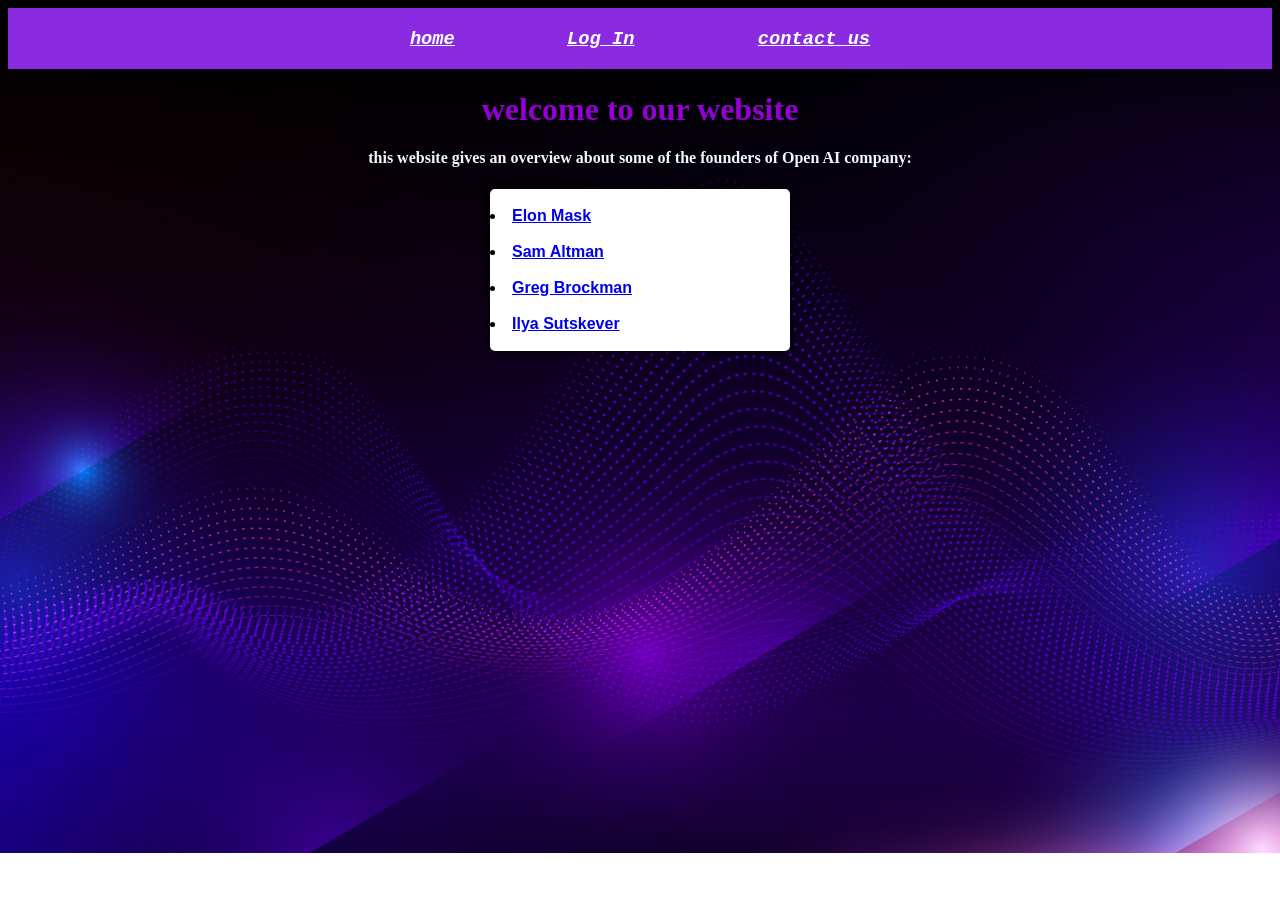
==== index.html @ e15356b0 "Add files via upload" ====
<!DOCTYPE html>
<html lang="en">
<head>
   
    <link rel="stylesheet" href="style.css">  
    <title>the short information website</title>
  
</head>
<body>
    
  <header>  
    
<h3>
<a href="index.html" style="color: white;">home</a>&nbsp; &nbsp; &nbsp; &nbsp; &nbsp;
<a href="login.html" style="color: white;" target="_blank">Log In</a> &nbsp; &nbsp; &nbsp; &nbsp; &nbsp;
<a href="contact.html" style="color: white;" target="_blank">contact us</a>

</h3>  
</header>
<h1>welcome to our website</h1>
<h4>
    this website gives an overview about some of the founders of Open AI company:
</h4>
<h5>
    <br>
<li> <a href="Elon Mask.html" target="_blank">Elon Mask</a></li><br>
<li> <a href="Sam Altman.html" target="_blank">Sam Altman</a></li><br>
<li> <a href="Greg Brockman.html" target="_blank">Greg Brockman</a></li><br>
<li> <a href="Ilya Sutskever.html" target="_blank">Ilya Sutskever</a></li><br>
</h5>

</body>
</html>
---- style.css ----
header{
    color: white;
    font-family: 'Courier New', Courier, monospace;
    font-style: italic;
    font-weight:20.5 px;
    text-align: center;
    background-color: blueviolet;
    padding: 1px;
    
}


body{ background-image: url(Styles/9070018.jpg);
    
    background-repeat: no-repeat;
    background-size: cover;
}
.login-form{
    max-width: 500px;
    margin: 2rem auto;
padding: auto;
background: darkviolet;
box-shadow: 0 0 10px;
border-radius: 5px;
}
h2{
    max-width: 1000;
    margin: auto;
padding: auto;
background: white;
box-shadow: 0 0 10px;
border-radius: 5px;
}
.contact{
    text-align: center;
    max-width: 400px;
    margin: auto;
padding:  auto;
background: white;
box-shadow: 0 0 10px;
border-radius: 5px;
}
h1{
    text-align: center;
    color: darkviolet;
}
h5{
    margin:  auto;
    padding: auto;
    background: white;
    box-shadow: 0 0 10px;
    border-radius: 5px;
    max-width: 300px;
    font-size: medium;
    font-family: 'Franklin Gothic Medium', 'Arial Narrow', Arial, sans-serif;
}
h4{
    color: aliceblue;
    display: grid;
    place-items: center;

}
h6{
    
    font-size: larger;
    margin: auto;
padding:  auto;
background: white;
box-shadow: 0 0 10px;
border-radius: 5px;
}

.x{
    display: grid;
    place-items: center;
    height: 100vh;
}

.info{
    display: grid;
    place-items: center;

}
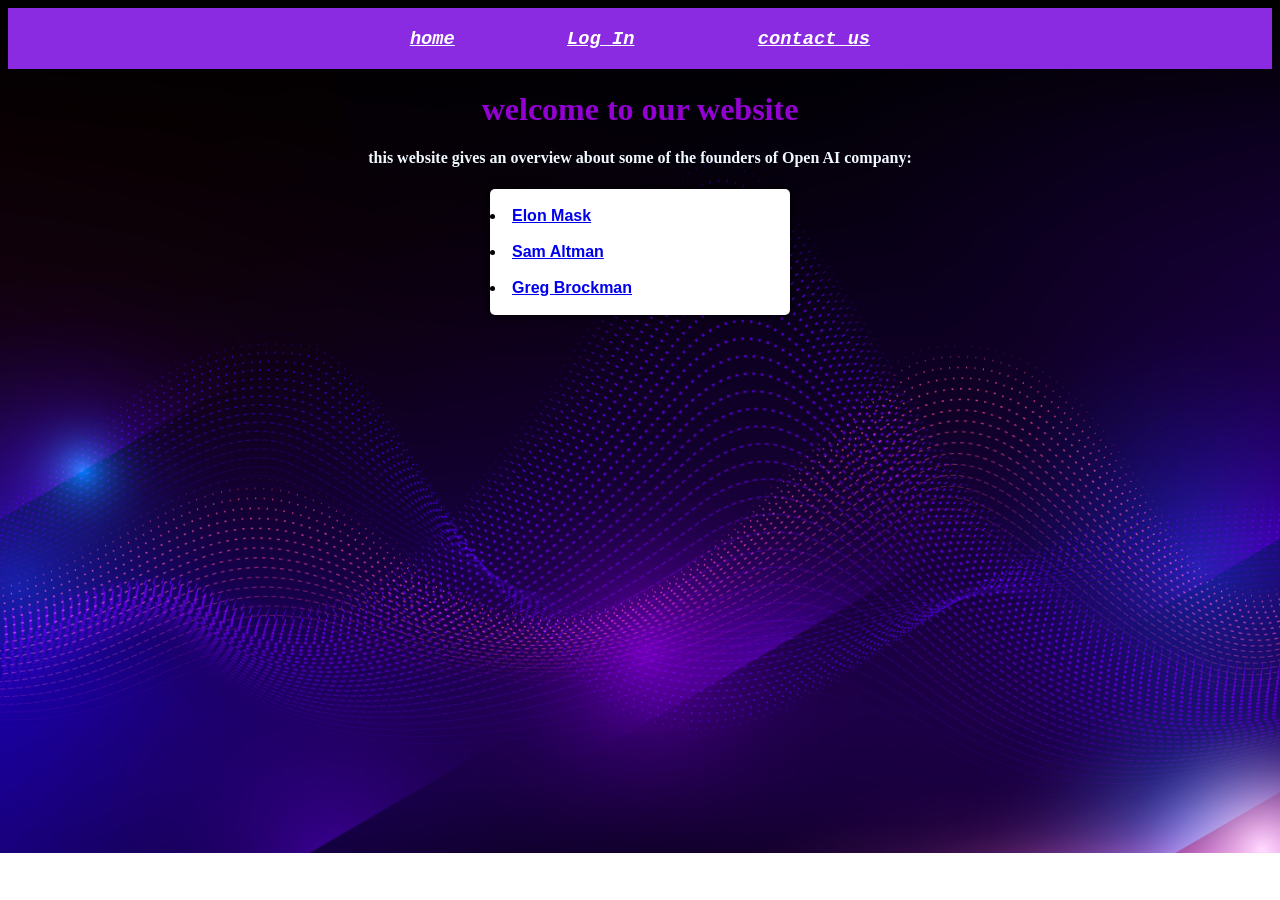
==== commit fbaf69b9: "Update index.html" ====
--- a/index.html
+++ b/index.html
@@ -26,8 +26,7 @@
 <li> <a href="Elon Mask.html" target="_blank">Elon Mask</a></li><br>
 <li> <a href="Sam Altman.html" target="_blank">Sam Altman</a></li><br>
 <li> <a href="Greg Brockman.html" target="_blank">Greg Brockman</a></li><br>
-<li> <a href="Ilya Sutskever.html" target="_blank">Ilya Sutskever</a></li><br>
 </h5>
 
 </body>
-</html>+</html>
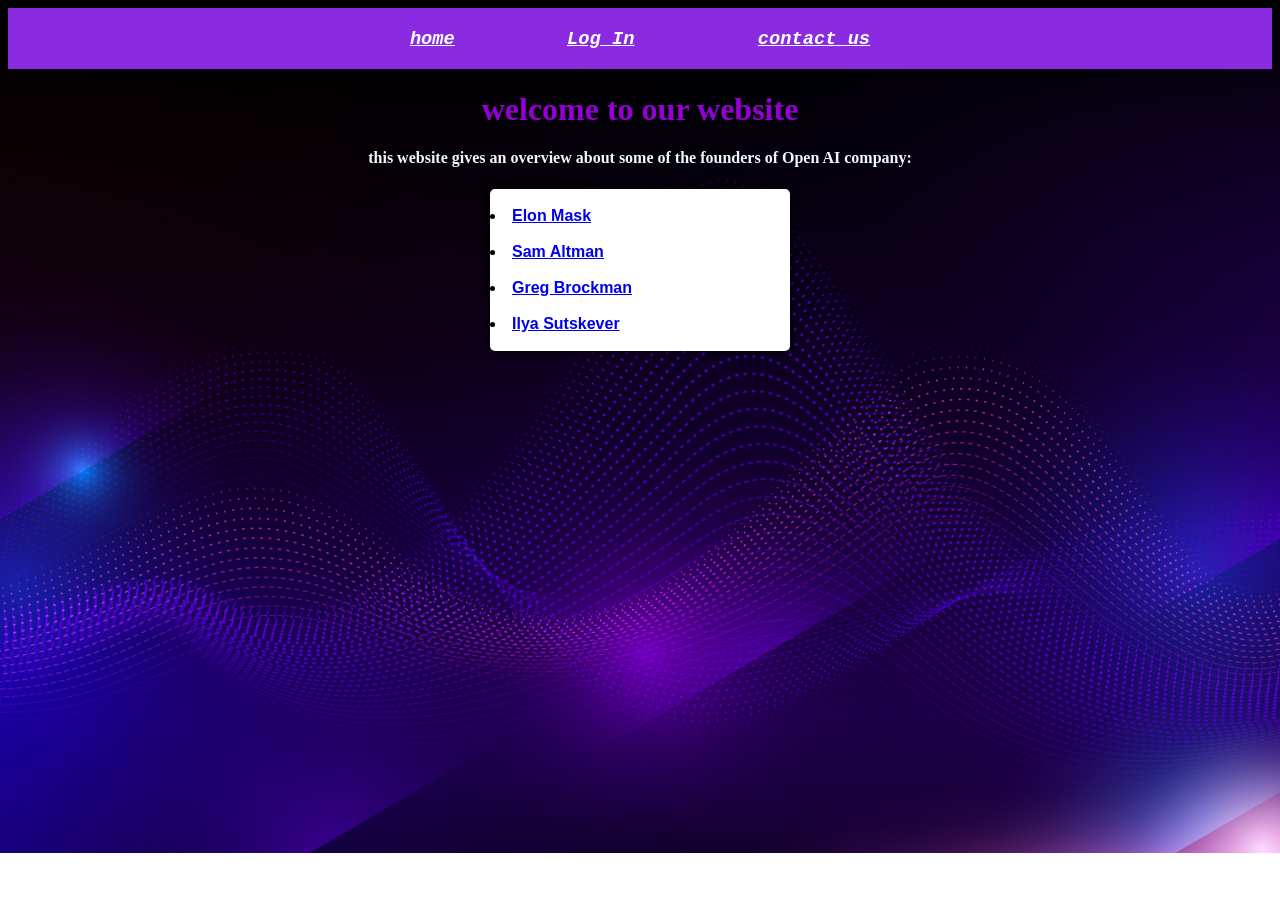
==== commit c7d49efb: "Update index.html" ====
--- a/index.html
+++ b/index.html
@@ -26,6 +26,7 @@
 <li> <a href="Elon Mask.html" target="_blank">Elon Mask</a></li><br>
 <li> <a href="Sam Altman.html" target="_blank">Sam Altman</a></li><br>
 <li> <a href="Greg Brockman.html" target="_blank">Greg Brockman</a></li><br>
+<li> <a href="Ilya Sutskever.html" target="_blank">Ilya Sutskever</a></li><br>
 </h5>
 
 </body>
